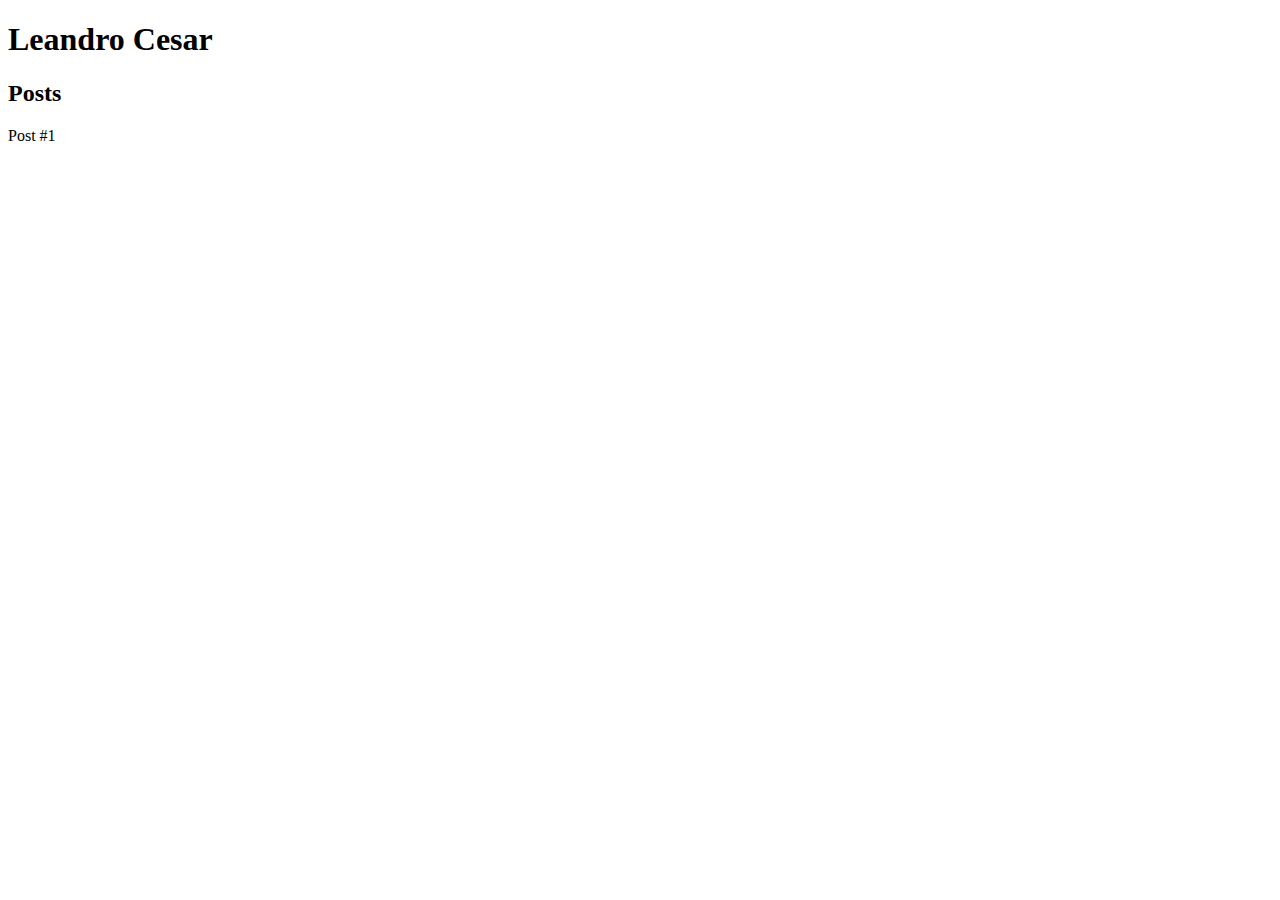
==== 01-curso-html5/index.html @ 1e4c33bf "semantica" ====
<!DOCTYPE html>
<html lang="en">
<head>
    <meta charset="UTF-8">
    <meta name="viewport" content="width=device-width, initial-scale=1.0">
    <title>Leandro Cesar</title>
</head>
<body>
    <header>
        <h1>Leandro Cesar</h1>
    </header>
    <section>
        <header>
            <h2>Posts</h2>
        </header>
        <article>
            <header>
                <header>Post #1</header>
            </header>
        </article>
    </section>
    <footer>
        
    </footer>
</body>
</html>
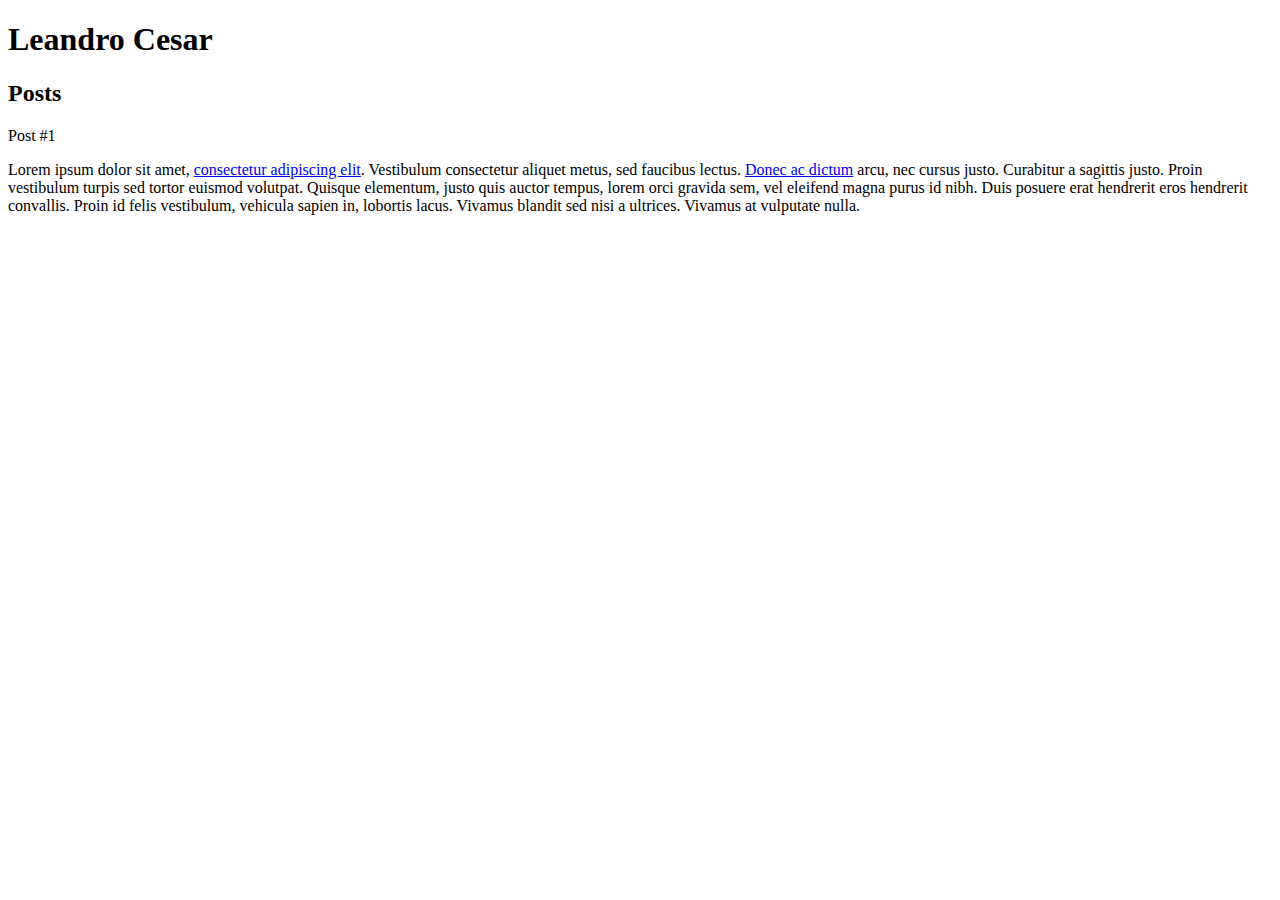
==== commit 2eccad77: "tags" ====
--- a/01-curso-html5/index.html
+++ b/01-curso-html5/index.html
@@ -17,10 +17,19 @@
             <header>
                 <header>Post #1</header>
             </header>
+            <p>
+                Lorem ipsum dolor sit amet, <a target="_blank" href="https://www.linkedin.com/in/leandro-cesar-de-almeida-68844b14b/">
+                consectetur adipiscing elit</a>. Vestibulum consectetur aliquet metus, 
+                sed faucibus lectus. <a href="mailto:maildoleo2018@gmail.com">Donec ac dictum</a>  arcu, nec cursus justo. Curabitur a sagittis justo. 
+                Proin vestibulum turpis sed tortor euismod volutpat. Quisque elementum, justo quis auctor 
+                tempus, lorem orci gravida sem, vel eleifend magna purus id nibh. Duis posuere erat 
+                hendrerit eros hendrerit convallis. Proin id felis vestibulum, vehicula sapien in, 
+                lobortis lacus. Vivamus blandit sed nisi a ultrices. Vivamus at vulputate nulla.
+            </p>
         </article>
     </section>
     <footer>
-        
+
     </footer>
 </body>
 </html>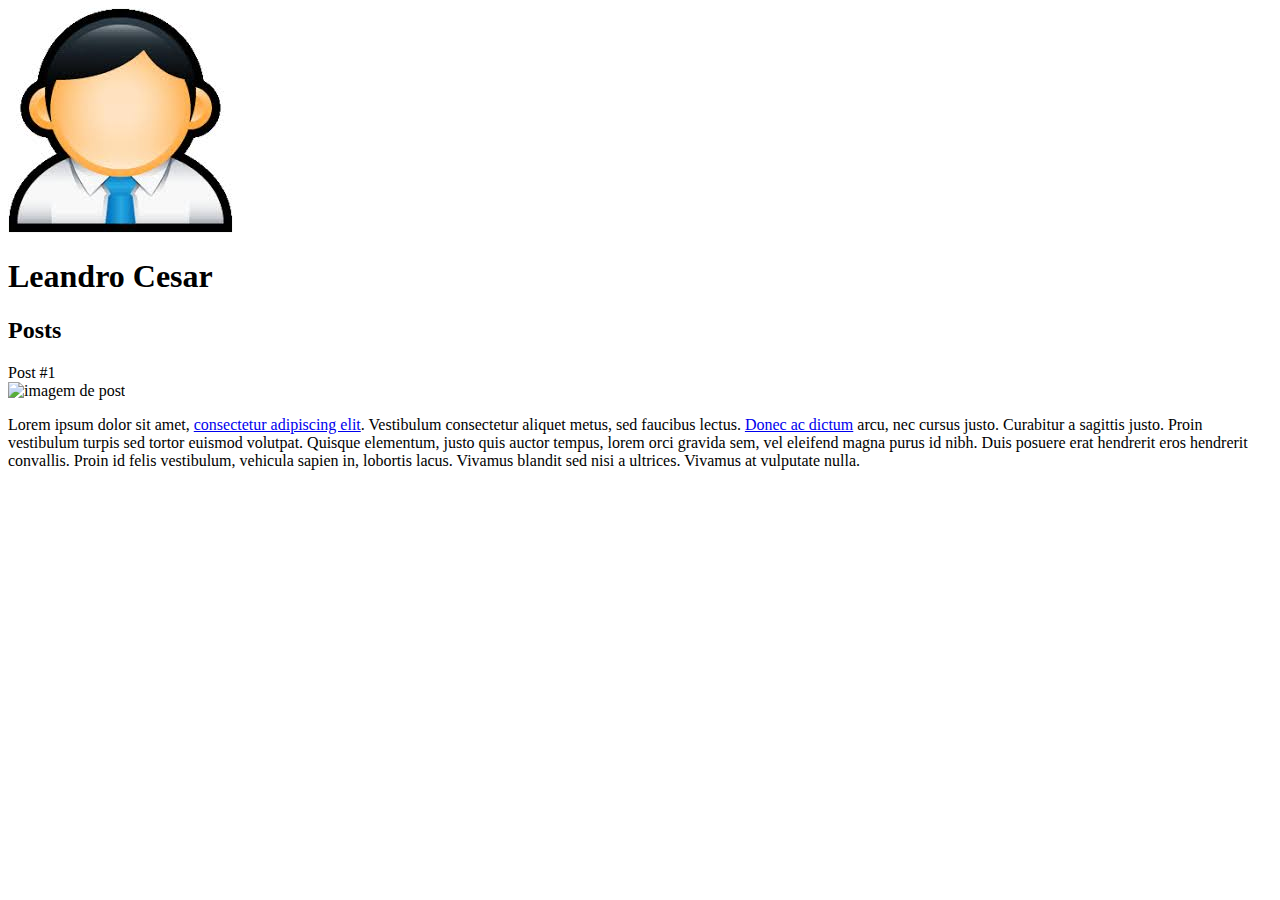
==== commit 88efa121: "tag img" ====
--- a/01-curso-html5/index.html
+++ b/01-curso-html5/index.html
@@ -7,6 +7,7 @@
 </head>
 <body>
     <header>
+        <img src="images-001.jpg" alt="Ilustração de usuário">
         <h1>Leandro Cesar</h1>
     </header>
     <section>
@@ -16,6 +17,7 @@
         <article>
             <header>
                 <header>Post #1</header>
+                <img src="istockphoto-1169005086.png" alt="imagem de post">
             </header>
             <p>
                 Lorem ipsum dolor sit amet, <a target="_blank" href="https://www.linkedin.com/in/leandro-cesar-de-almeida-68844b14b/">
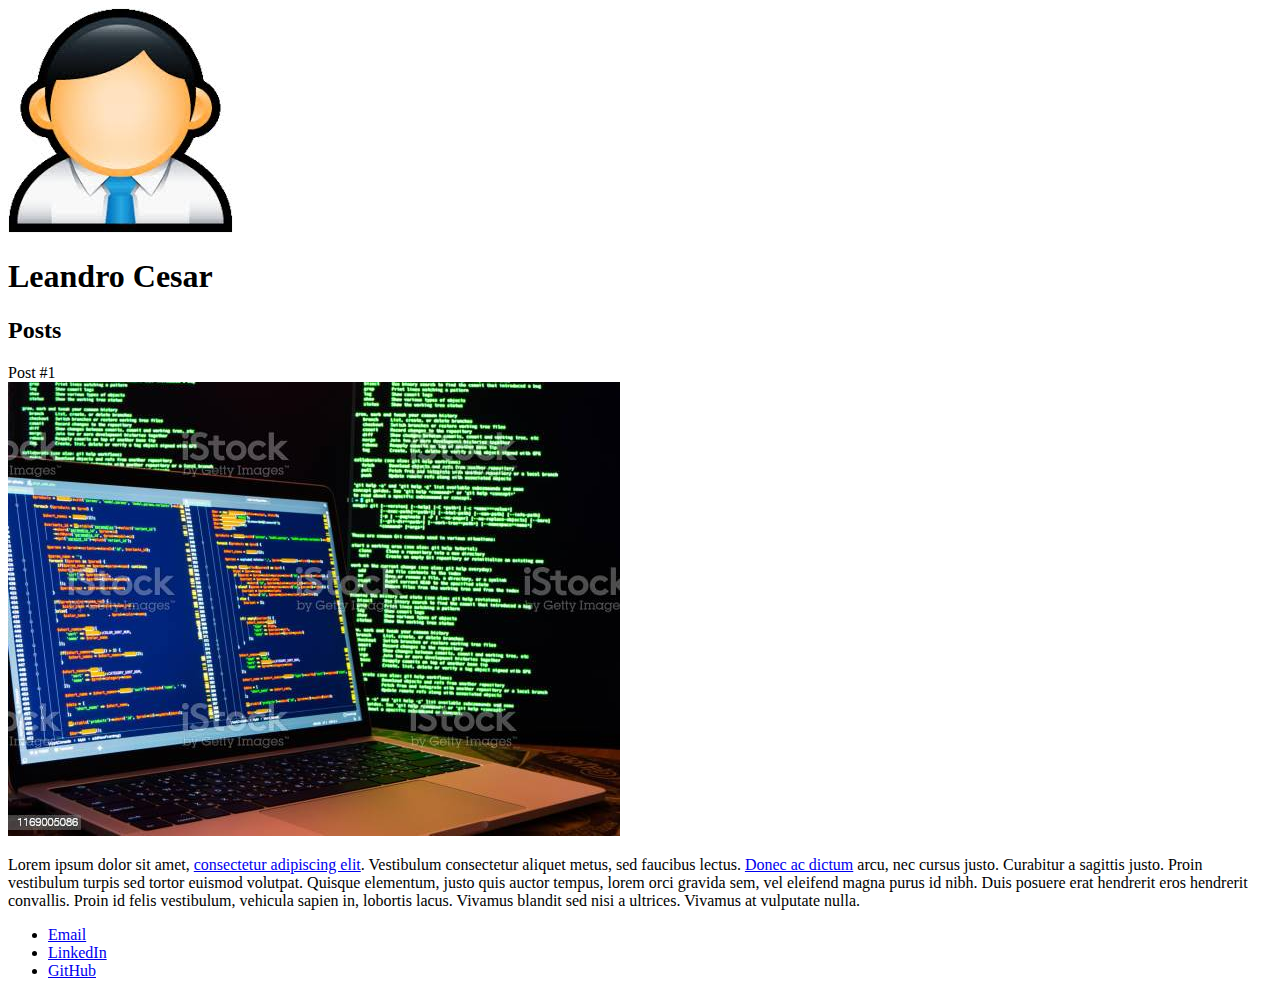
==== commit e7b4acbc: "listas" ====
--- a/01-curso-html5/index.html
+++ b/01-curso-html5/index.html
@@ -17,7 +17,7 @@
         <article>
             <header>
                 <header>Post #1</header>
-                <img src="istockphoto-1169005086.png" alt="imagem de post">
+                <img src="istockphoto-1169005086.jpg" alt="imagem de post">
             </header>
             <p>
                 Lorem ipsum dolor sit amet, <a target="_blank" href="https://www.linkedin.com/in/leandro-cesar-de-almeida-68844b14b/">
@@ -31,7 +31,17 @@
         </article>
     </section>
     <footer>
-
+        <ul>
+            <li>
+                <a href="mailto:leandro.almeida@uvvnet.com.br">Email</a>
+            </li>
+            <li>
+                <a href="https://www.linkedin.com/in/leandro-cesar-de-almeida-68844b14b/" target="_blank">LinkedIn</a>
+            </li>
+            <li>
+                <a href="https://github.com/leandro-SI?tab=repositories" target="_blank">GitHub</a>
+            </li>
+        </ul>
     </footer>
 </body>
 </html>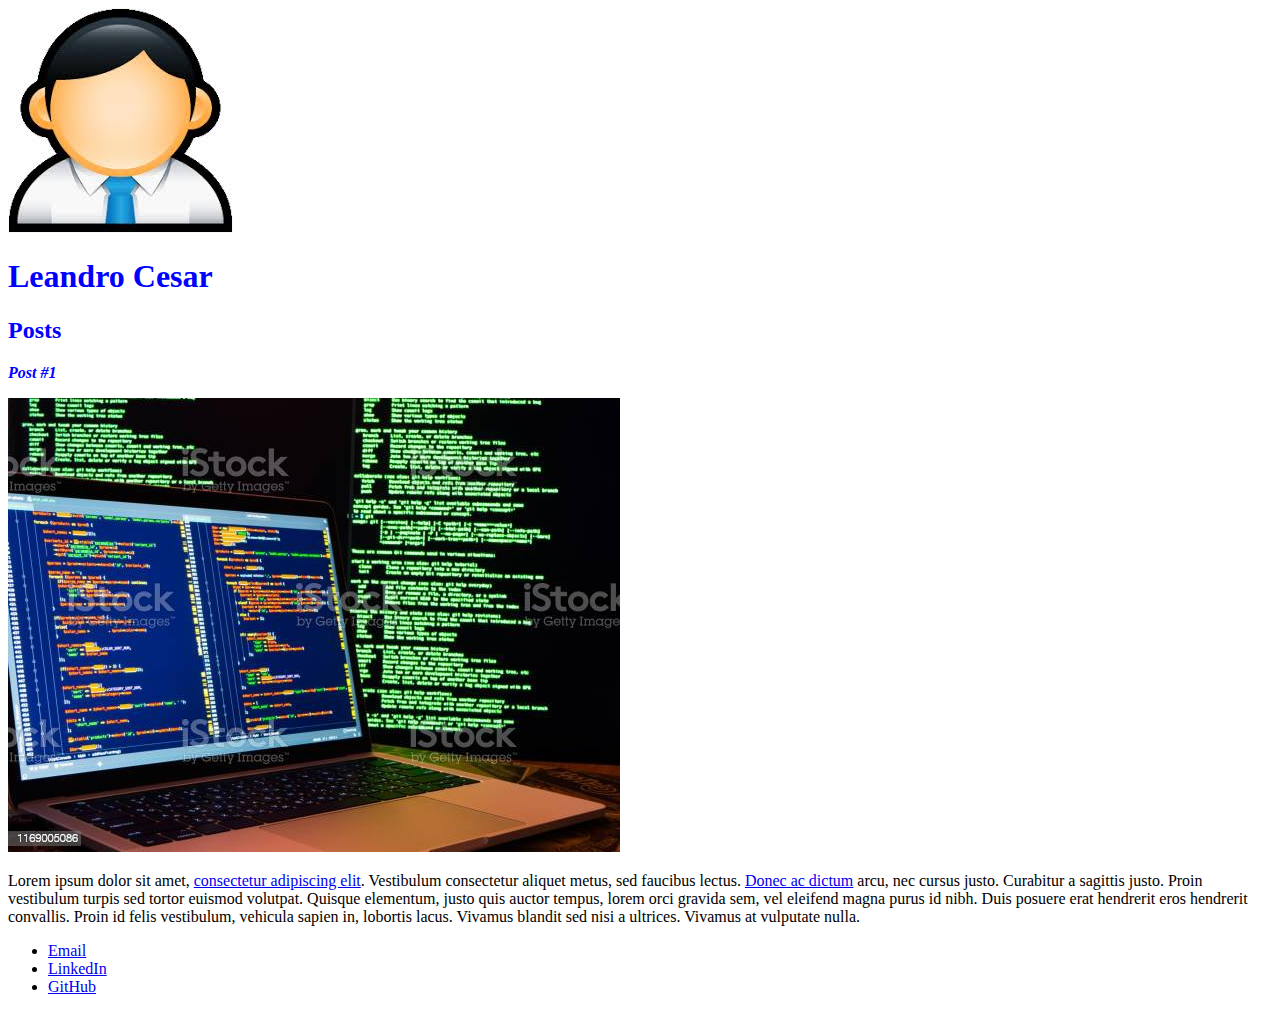
==== commit 550b1fcb: "css basico" ====
--- a/01-curso-html5/index.html
+++ b/01-curso-html5/index.html
@@ -3,20 +3,21 @@
 <head>
     <meta charset="UTF-8">
     <meta name="viewport" content="width=device-width, initial-scale=1.0">
+    <link rel="stylesheet" href="style.css">
     <title>Leandro Cesar</title>
 </head>
 <body>
     <header>
         <img src="images-001.jpg" alt="Ilustração de usuário">
-        <h1>Leandro Cesar</h1>
+        <h1 id="title">Leandro Cesar</h1>
     </header>
     <section>
         <header>
-            <h2>Posts</h2>
+            <h2 class="subtitle">Posts</h2>
         </header>
         <article>
             <header>
-                <header>Post #1</header>
+                <h3 class="post_title">Post #1</h3>
                 <img src="istockphoto-1169005086.jpg" alt="imagem de post">
             </header>
             <p>
--- a/01-curso-html5/style.css
+++ b/01-curso-html5/style.css
@@ -0,0 +1,8 @@
+#title, .subtitle, .post_title {
+    color: blue;
+}
+
+.post_title {
+    font-size: 16px;
+    font-style: italic;
+}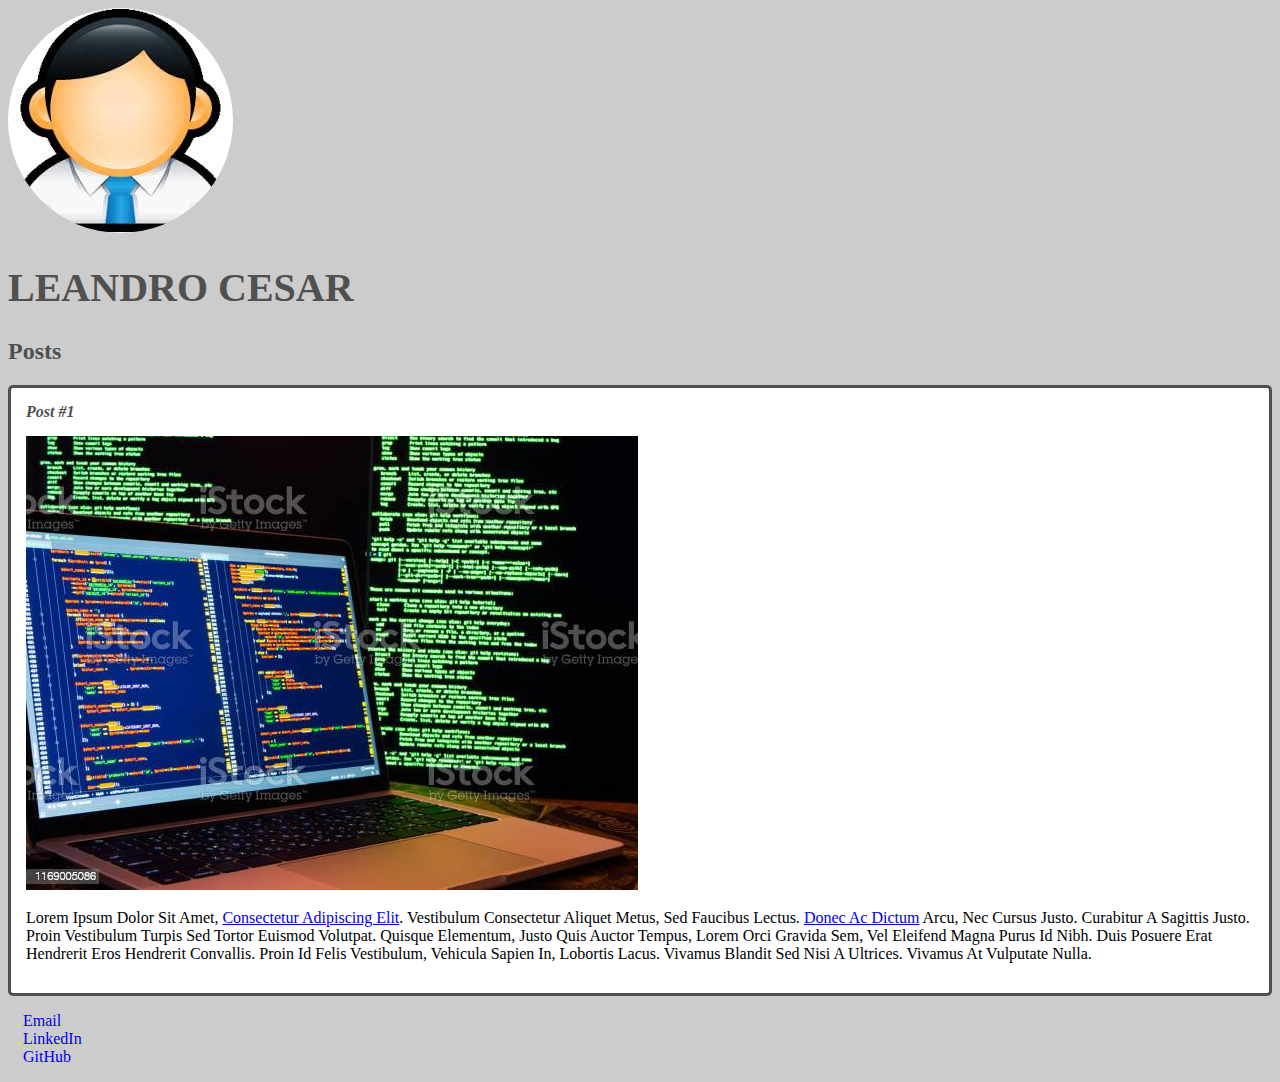
==== commit c1ef69c1: "estilos basicos" ====
--- a/01-curso-html5/index.html
+++ b/01-curso-html5/index.html
@@ -8,19 +8,19 @@
 </head>
 <body>
     <header>
-        <img src="images-001.jpg" alt="Ilustração de usuário">
+        <img src="images-001.jpg" alt="Ilustração de usuário" class="photo">
         <h1 id="title">Leandro Cesar</h1>
     </header>
     <section>
         <header>
             <h2 class="subtitle">Posts</h2>
         </header>
-        <article>
+        <article class="post">
             <header>
                 <h3 class="post_title">Post #1</h3>
-                <img src="istockphoto-1169005086.jpg" alt="imagem de post">
+                <img src="istockphoto-1169005086.jpg" alt="imagem de post" class="post_image">
             </header>
-            <p>
+            <p class="post_content">
                 Lorem ipsum dolor sit amet, <a target="_blank" href="https://www.linkedin.com/in/leandro-cesar-de-almeida-68844b14b/">
                 consectetur adipiscing elit</a>. Vestibulum consectetur aliquet metus, 
                 sed faucibus lectus. <a href="mailto:maildoleo2018@gmail.com">Donec ac dictum</a>  arcu, nec cursus justo. Curabitur a sagittis justo. 
@@ -32,7 +32,7 @@
         </article>
     </section>
     <footer>
-        <ul>
+        <ul class="content_list">
             <li>
                 <a href="mailto:leandro.almeida@uvvnet.com.br">Email</a>
             </li>
--- a/01-curso-html5/style.css
+++ b/01-curso-html5/style.css
@@ -1,8 +1,59 @@
+body {
+    background: #ccc;
+    font-family: Verdana;
+}
+
 #title, .subtitle, .post_title {
-    color: blue;
+    color: #505050;
+}
+
+# {
+    color: #505050;
+}
+
+#title {
+    font-size: 40px;
+    text-transform: uppercase;
+}
+
+.photo {
+    border: 1px;
+    border-color: #505050;
+    border-radius: 50%;
 }
 
 .post_title {
     font-size: 16px;
     font-style: italic;
+    margin: 0;
+    margin-bottom: 15px;
+}
+
+.post {
+    background-color: #fff;
+    padding: 15px;
+    border: 3px solid #505050;
+    margin-bottom: 15px;
+    border-radius: 5px;
+}
+
+.post_content {
+    margin: 0;
+    margin-bottom: 15px;
+    text-transform: capitalize;
+}
+
+.post_image {
+    margin-bottom: 15px;
+}
+
+.content_list {
+    list-style-type: square;
+    list-style: none;
+    padding: 0;
+    padding-left: 15px;
+}
+
+.content_list li a {
+    text-decoration: none;
 }